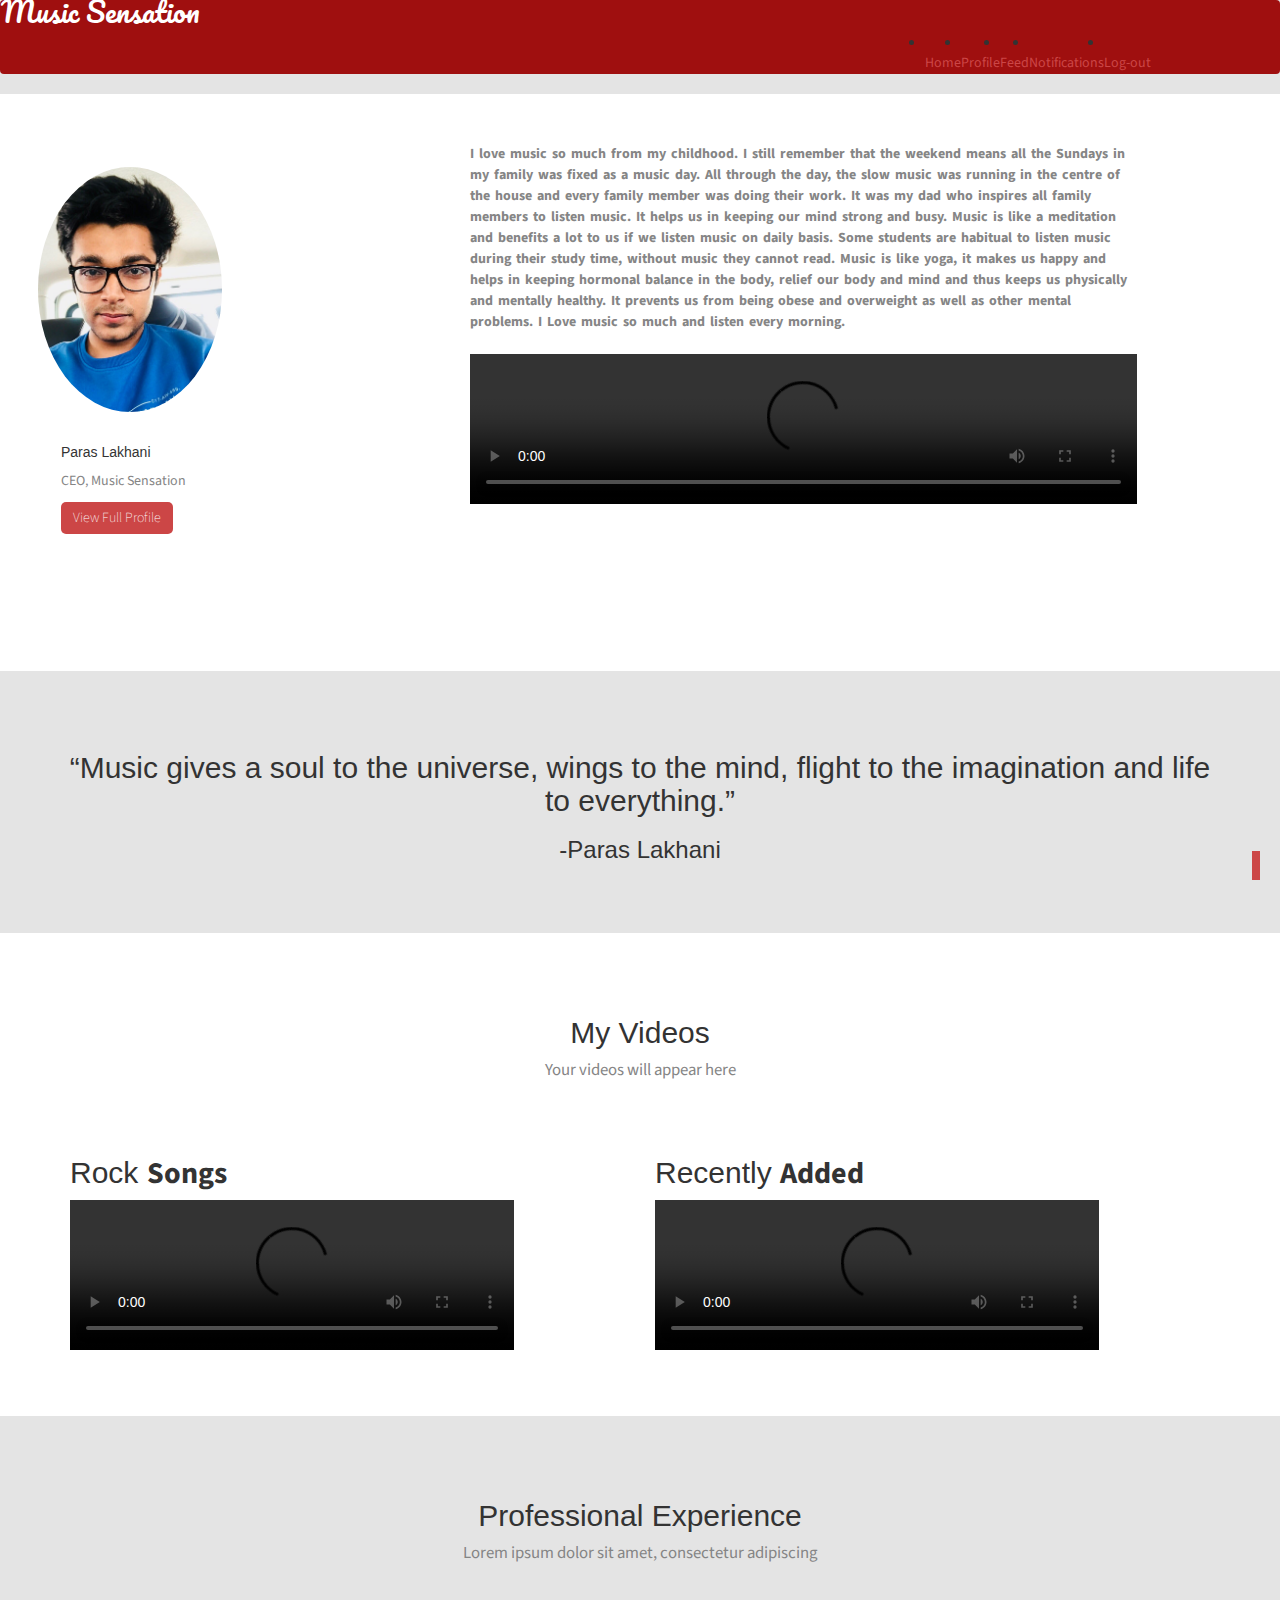
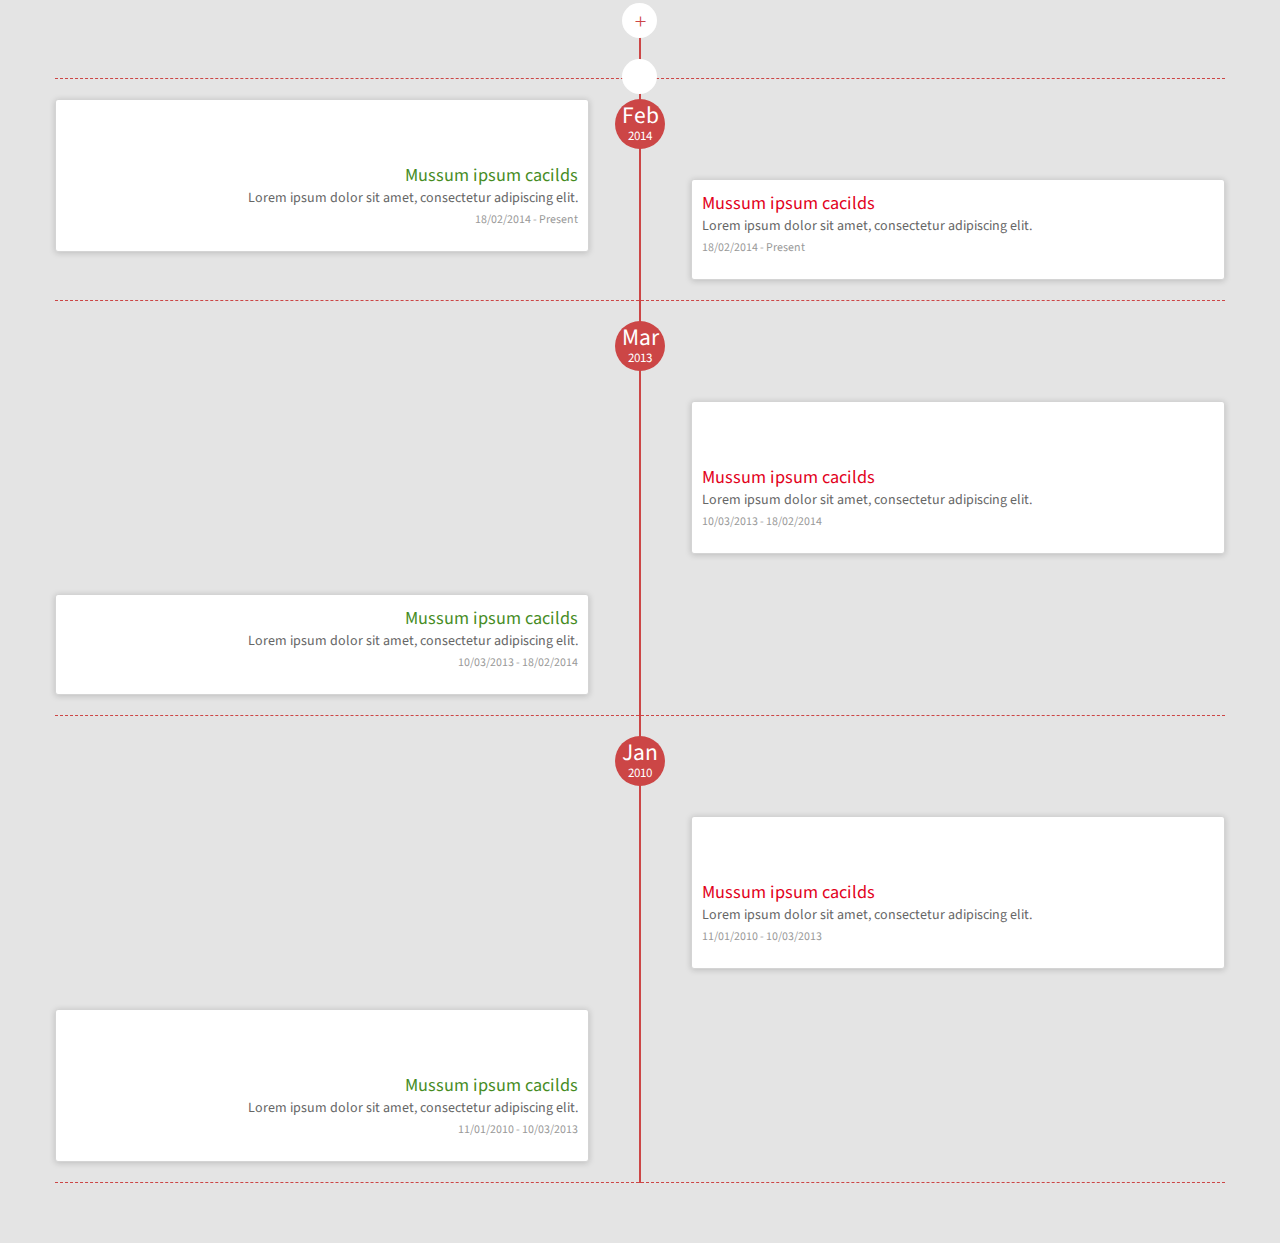
==== index.html @ 687bc34d "First" ====
<!doctype html>

<html lang="en-gb" class="no-js">

<head>
    <meta charset="utf-8">
    <meta name="viewport" content="width=device-width, initial-scale=1, maximum-scale=1">
    
    <title>Music Sensation</title>
    <meta name="description" content="">
    <meta name="author" content="WebThemez">

    <link rel="stylesheet" href="https://stackpath.bootstrapcdn.com/bootstrap/4.2.1/css/bootstrap.min.css" integrity="sha384-GJzZqFGwb1QTTN6wy59ffF1BuGJpLSa9DkKMp0DgiMDm4iYMj70gZWKYbI706tWS" crossorigin="anonymous">
        <script src="https://code.jquery.com/jquery-3.3.1.slim.min.js" integrity="sha384-q8i/X+965DzO0rT7abK41JStQIAqVgRVzpbzo5smXKp4YfRvH+8abtTE1Pi6jizo" crossorigin="anonymous"></script>
<script src="https://cdnjs.cloudflare.com/ajax/libs/popper.js/1.14.6/umd/popper.min.js" integrity="sha384-wHAiFfRlMFy6i5SRaxvfOCifBUQy1xHdJ/yoi7FRNXMRBu5WHdZYu1hA6ZOblgut" crossorigin="anonymous"></script>
<script src="https://stackpath.bootstrapcdn.com/bootstrap/4.2.1/js/bootstrap.min.js" integrity="sha384-B0UglyR+jN6CkvvICOB2joaf5I4l3gm9GU6Hc1og6Ls7i6U/mkkaduKaBhlAXv9k" crossorigin="anonymous"></script>
   
    <link rel="stylesheet" href="css/bootstrap.min.css" />
    <link rel="stylesheet" type="text/css" href="css/isotope.css" media="screen" />
    <link rel="stylesheet" href="js/fancybox/jquery.fancybox.css" type="text/css" media="screen" />

    <link rel="stylesheet" href="https://use.fontawesome.com/releases/v5.7.1/css/all.css" integrity="sha384-fnmOCqbTlWIlj8LyTjo7mOUStjsKC4pOpQbqyi7RrhN7udi9RwhKkMHpvLbHG9Sr" crossorigin="anonymous">
   
   
    <link rel="stylesheet" href="css/styles.css" />
   
    <link href="font/css/font-awesome.min.css" rel="stylesheet">
</head>

<body>

   <header class="navbar navbar-expand navbar-dark flex-column flex-md-row bd-navbar" style="background-color: #9F0F0F;width: 100%">
  <a class="nav-link active" href="/" onclick="ga('send', 'event', 'Navbar', 'Community links', 'Bootstrap');"><p style="color: white;font-size: 200%;font-family: 'Pacifico', cursive;">Music Sensation</p><path fill="currentColor" d="M510 8a94.3 94.3 0 0 1 94 94v408a94.3 94.3 0 0 1-94 94H102a94.3 94.3 0 0 1-94-94V102a94.3 94.3 0 0 1 94-94h408m0-8H102C45.9 0 0 45.9 0 102v408c0 56.1 45.9 102 102 102h408c56.1 0 102-45.9 102-102V102C612 45.9 566.1 0 510 0z"></path><path fill="currentColor" d="M196.77 471.5V154.43h124.15c54.27 0 91 31.64 91 79.1 0 33-24.17 63.72-54.71 69.21v1.76c43.07 5.49 70.75 35.82 70.75 78 0 55.81-40 89-107.45 89zm39.55-180.4h63.28c46.8 0 72.29-18.68 72.29-53 0-31.42-21.53-48.78-60-48.78h-75.57zm78.22 145.46c47.68 0 72.73-19.34 72.73-56s-25.93-55.37-76.46-55.37h-74.49v111.4z"></path></svg>
</a>

  <div class="navbar-nav-scroll" style="margin-left: auto;margin-right: 10%;">

    <ul class="navbar-nav bd-navbar-nav flex-row">
      <li class="nav-item">
        <a class="nav-link active" href="/" onclick="ga('send', 'event', 'Navbar', 'Community links', 'Bootstrap');"><i class="fas fa-home" style="margin-left: 20%;"></i><br>Home</a>
      </li>
      <li class="nav-item">
        <a class="nav-link " href="/docs/4.2/getting-started/introduction/" onclick="ga('send', 'event', 'Navbar', 'Community links', 'Docs');"><i class="far fa-user" style="margin-left: 30%;"></i><br>Profile</a>
      </li>
   
      <li class="nav-item">
        <a class="nav-link" href="https://themes.getbootstrap.com/" onclick="ga('send', 'event', 'Navbar', 'Community links', 'Themes');" target="_blank" rel="noopener"><i class="fas fa-rss-square"style="margin-left: 20%;"></i><br>Feed</a>
      </li>
      <li class="nav-item">
        <a class="nav-link" href="https://expo.getbootstrap.com/" onclick="ga('send', 'event', 'Navbar', 'Community links', 'Expo');" target="_blank" rel="noopener"><i class="far fa-bell"style="margin-left: 40%;" ></i><br>Notifications</a>
      </li>
      <li class="nav-item">
        <a class="nav-link" href="https://blog.getbootstrap.com/" onclick="ga('send', 'event', 'Navbar', 'Community links', 'Blog');" target="_blank" rel="noopener"><i class="fas fa-sign-out-alt" style="margin-left: 30%;"></i><br>Log-out</a>
      </li>
    </ul>
  </div>



  </header>
   
   
    <section id="introText">
         <div class="row">
  <div class="col-sm-3" style="margin-left: auto;margin-right: auto;">
        <div class="container">
            <div class="card" style="width: 23rem;height: 45rem;border: none;margin-bottom: 10%;left: 20%; ">
  <img src="b12.jpg" class="card-img-top" alt="..." style="width: 100%;border-radius: 100%;padding: 10%;">
  <div class="card-body">
    <div style="margin-left: 20%;">
    <h5 class="card-title">Paras Lakhani</h5>
    <p class="card-text">CEO, Music Sensation</p>
    <a href="#" class="btn btn-primary">View Full Profile</a>
  </div>
</div>
</div>
        </div>
    </div>


        <div class="col-sm-9"  >
            <p style="width: 70%;line-height: 150%;word-spacing: 2px;margin-left: auto;margin-right: auto;"><strong>I love music so much from my childhood. I still remember that the weekend means all the Sundays in my family was fixed as a music day. All through the day, the slow music was running in the centre of the house and every family member was doing their work. It was my dad who inspires all family members to listen music. It helps us in keeping our mind strong and busy. Music is like a meditation and benefits a lot to us if we listen music on daily basis. Some students are habitual to listen music during their study time, without music they cannot read.

Music is like yoga, it makes us happy and helps in keeping hormonal balance in the body, relief our body and mind and thus keeps us physically and mentally healthy. It prevents us from being obese and overweight as well as other mental problems. I Love music so much and listen every morning.</strong>

<br><br>
<video width=100% style="margin-right: 20%;" controls >
        <source src="1.mp4" type="video/mp4">
       
        </video>

</p><br><br>

        


    </section>
</div>
</div>
   
   
    <!--Quote-->
    <section id="quote" >
    
            <div class="container secPad text-center">
                <h2>“Music gives a soul to the universe, wings to the mind, flight to the imagination and life to everything.”</h2><h3>-Paras Lakhani</h3>
            </div>
            
        
    </section>
    
    <!--Skills-->
    <section id="skills" class="secPad white">
        <div class="container">
        <div class="heading text-center">
                <!-- Heading -->
                <h2>My Videos</h2>
                <p>Your videos will appear here</p>
            </div>
            <div class="row">
                <div class="col-sm-6">
                    <h2>Rock <strong>Songs</strong></h2>
                   <div class="card" style="width: 80%;">
                  <video width=100% height="100%" style="margin-right: 20%;" controls >
                        <source src="2.ogv" type="video/ogg">
                       
                        </video>
                  <div class="card-body">
                    
                    
                  </div>
                </div>      
                </div>
                <div class="col-sm-6">
                    <h2>Recently <strong>Added</strong></h2>

                   <div class="card" style="width: 80%;">
                  <video width=100% height=100% style="margin-right: 20%;" controls >
                        <source src="3.mp4" type="video/mp4">
                       
                        </video>
                  <div class="card-body">
                    
                    
                  </div>
                </div>      
                   
                </div>
            </div>
        </div>        
    </section>
    
    <!--Experience-->
    <section id="experience" class="secPad">
        <div class="container">     
           <div class="heading text-center">
                <!-- Heading -->
                <h2>Professional Experience</h2>
                <p>Lorem ipsum dolor sit amet, consectetur adipiscing</p>
            </div>
        <div id="timeline"><div class="row timeline-movement timeline-movement-top">
        <div class="timeline-badge timeline-future-movement">
            <a href="#">
                <span class="glyphicon glyphicon-plus"></span>
            </a>
        </div>
        <div class="timeline-badge timeline-filter-movement">
            <a href="#">
                <span class="glyphicon glyphicon-time"></span>
            </a>
        </div>
    
    </div>
    <div class="row timeline-movement">
    
        <div class="timeline-badge" >
            <span class="timeline-balloon-date-day">Feb</span>
            <span class="timeline-balloon-date-month">2014</span>


        </div>
       
    
    
        <div class="col-sm-6  timeline-item">
            <div class="row">
                <div class="col-sm-11">
                    <div class="timeline-panel credits">
                        <ul class="timeline-panel-ul">
                            <li><span class="importo"><br><br>Mussum ipsum cacilds</span></li>
                            <li><span class="causale">Lorem ipsum dolor sit amet, consectetur adipiscing elit. </span> </li>
                            <li><p><small class="text-muted"> 18/02/2014 - Present</small></p> </li>
                        </ul>
                    </div>
    
                </div>
            </div>
        </div>
        <br><br><br><br>
    
        <div class="col-sm-6  timeline-item">
            <div class="row">
                <div class="col-sm-offset-1 col-sm-11">
                    <div class="timeline-panel debits">
                        <ul class="timeline-panel-ul">
                            <li><span class="importo">Mussum ipsum cacilds</span></li>
                            <li><span class="causale">Lorem ipsum dolor sit amet, consectetur adipiscing elit. </span> </li>
                            <li><p><small class="text-muted"> 18/02/2014 - Present</small></p> </li>
                        </ul>
                    </div>
    
                </div>
            </div>
        </div>
    </div>
    
    <!--due -->
    
    <div class="row timeline-movement">
    
    
        <div class="timeline-badge">
            <span class="timeline-balloon-date-day">Mar</span>
            <span class="timeline-balloon-date-month">2013</span>
        </div><br><br><br><br>
    
        <div class="col-sm-offset-6 col-sm-6  timeline-item">
            <div class="row">
                <div class="col-sm-offset-1 col-sm-11">
                    <div class="timeline-panel debits">
                        <ul class="timeline-panel-ul">
                            <li><span class="importo"><br><br>Mussum ipsum cacilds</span></li>
                            <li><span class="causale">Lorem ipsum dolor sit amet, consectetur adipiscing elit. </span> </li>
                            <li><p><small class="text-muted"> 10/03/2013 - 18/02/2014</small></p> </li>
                        </ul>
                    </div>
    
                </div>
            </div>
        </div>
    <br><br><br><br>
        <div class="col-sm-6  timeline-item">
            <div class="row">
                <div class="col-sm-11">
                    <div class="timeline-panel credits">
                        <ul class="timeline-panel-ul">
                            <li><span class="importo">Mussum ipsum cacilds</span></li>
                            <li><span class="causale">Lorem ipsum dolor sit amet, consectetur adipiscing elit. </span> </li>
                            <li><p><small class="text-muted"> 10/03/2013 - 18/02/2014</small></p> </li>
                        </ul>
                    </div>
    
                </div>
            </div>
        </div>
    
    
    </div>
    <div class="row timeline-movement">
    
    
        <div class="timeline-badge">
            <span class="timeline-balloon-date-day">Jan</span>
            <span class="timeline-balloon-date-month">2010</span>
        </div><br><br><br><br>
    
        <div class="col-sm-offset-6 col-sm-6  timeline-item">
            <div class="row">
                <div class="col-sm-offset-1 col-sm-11">
                    <div class="timeline-panel debits">
                        <ul class="timeline-panel-ul">
                            <li><span class="importo"><br><br>Mussum ipsum cacilds</span></li>
                            <li><span class="causale">Lorem ipsum dolor sit amet, consectetur adipiscing elit. </span> </li>
                            <li><p><small class="text-muted"> 11/01/2010 - 10/03/2013</small></p> </li>
                        </ul>
                    </div>
    
                </div>
            </div>
        </div>
 
        <div class="col-sm-6  timeline-item">
            <div class="row">
                <div class="col-sm-11">
                    <div class="timeline-panel credits">
                        <ul class="timeline-panel-ul">
                            <li><span class="importo"><br><br>Mussum ipsum cacilds</span></li>
                            <li><span class="causale">Lorem ipsum dolor sit amet, consectetur adipiscing elit. </span> </li>
                            <li><p><small class="text-muted"> 11/01/2010 - 10/03/2013</small></p> </li>
                        </ul>
                    </div>
    
                </div>
            </div>
        </div>
    
    
    </div>
    </div>
    </div>
    
    </section>
    


   
    <a href="#top" class="topHome"><i class="fa fa-chevron-up fa-2x"></i></a>

    <!--[if lte IE 8]><script src="//ajax.googleapis.com/ajax/libs/jquery/1.11.0/jquery.min.js"></script><![endif]-->
    <script src="js/modernizr-latest.js"></script>
    <script src="js/jquery-1.8.2.min.js" type="text/javascript"></script>
    <script src="js/bootstrap.min.js" type="text/javascript"></script>
    <script src="js/jquery.isotope.min.js" type="text/javascript"></script>
    <script src="js/fancybox/jquery.fancybox.pack.js" type="text/javascript"></script>
    <script src="js/jquery.nav.js" type="text/javascript"></script>
    <script src="js/jquery.cslider.js" type="text/javascript"></script>
    <script src="js/custom.js" type="text/javascript"></script>
    <script src="js/owl-carousel/owl.carousel.js"></script>
</body>
</html>
---- css/isotope.css ----
/* Start: Recommended Isotope styles */

/**** Isotope Filtering ****/

.isotope-item {
  z-index: 2;
}

.isotope-hidden.isotope-item {
  pointer-events: none;
  z-index: 1;
}

/**** Isotope CSS3 transitions ****/

.isotope,
.isotope .isotope-item {
  -webkit-transition-duration: 0.8s;
     -moz-transition-duration: 0.8s;
      -ms-transition-duration: 0.8s;
       -o-transition-duration: 0.8s;
          transition-duration: 0.8s;
}

.isotope {
  -webkit-transition-property: height, width;
     -moz-transition-property: height, width;
      -ms-transition-property: height, width;
       -o-transition-property: height, width;
          transition-property: height, width;
}

.isotope .isotope-item {
  -webkit-transition-property: -webkit-transform, opacity;
     -moz-transition-property:    -moz-transform, opacity;
      -ms-transition-property:     -ms-transform, opacity;
       -o-transition-property:         top, left, opacity;
          transition-property:         transform, opacity;
}

/**** disabling Isotope CSS3 transitions ****/

.isotope.no-transition,
.isotope.no-transition .isotope-item,
.isotope .isotope-item.no-transition {
  -webkit-transition-duration: 0s;
     -moz-transition-duration: 0s;
      -ms-transition-duration: 0s;
       -o-transition-duration: 0s;
          transition-duration: 0s;
}

/* End: Recommended Isotope styles */



/* disable CSS transitions for containers with infinite scrolling*/
.isotope.infinite-scrolling {
  -webkit-transition: none;
     -moz-transition: none;
      -ms-transition: none;
       -o-transition: none;
          transition: none;
}



/**** Isotope styles ****/

/* required for containers to inherit vertical size from window */
/*html,
body {
  height: 100%;
}*/

#container {
  border: 1px solid #666;
  padding: 5px;
  margin-bottom: 20px;
}

.element {
  width: 110px;
  height: 110px;
  margin: 5px;
  float: left;
  overflow: hidden;
  position: relative;
  background: #888;
  color: #222;
  -webkit-border-top-right-radius: 1.2em;
      -moz-border-radius-topright: 1.2em;
          border-top-right-radius: 1.2em;
}

.element.alkali          { background: #F00; background: hsl(   0, 100%, 50%); }
.element.alkaline-earth  { background: #F80; background: hsl(  36, 100%, 50%); }
.element.lanthanoid      { background: #FF0; background: hsl(  72, 100%, 50%); }
.element.actinoid        { background: #0F0; background: hsl( 108, 100%, 50%); }
.element.transition      { background: #0F8; background: hsl( 144, 100%, 50%); }
.element.post-transition { background: #0FF; background: hsl( 180, 100%, 50%); }
.element.metalloid       { background: #08F; background: hsl( 216, 100%, 50%); }
.element.other.nonmetal  { background: #00F; background: hsl( 252, 100%, 50%); }
.element.halogen         { background: #F0F; background: hsl( 288, 100%, 50%); }
.element.noble-gas       { background: #F08; background: hsl( 324, 100%, 50%); }


.element * {
  position: absolute;
  margin: 0;
}

.element .symbol {
  left: 0.2em;
  top: 0.4em;
  font-size: 3.8em;
  line-height: 1.0em;
  color: #FFF;
}
.element.large .symbol {
  font-size: 4.5em;
}

.element.fake .symbol {
  color: #000;
}

.element .name {
  left: 0.5em;
  bottom: 1.6em;
  font-size: 1.05em;
}

.element .weight {
  font-size: 0.9em;
  left: 0.5em;
  bottom: 0.5em;
}

.element .number {
  font-size: 1.25em;
  font-weight: bold;
  color: hsla(0,0%,0%,.5);
  right: 0.5em;
  top: 0.5em;
}

.variable-sizes .element.width2 { width: 230px; }

.variable-sizes .element.height2 { height: 230px; }

.variable-sizes .element.width2.height2 {
  font-size: 2.0em;
}

.element.large,
.variable-sizes .element.large,
.variable-sizes .element.large.width2.height2 {
  font-size: 3.0em;
  width: 350px;
  height: 350px;
  z-index: 100;
}

.clickable .element:hover {
  cursor: pointer;
}

.clickable .element:hover h3 {
  text-shadow:
    0 0 10px white,
    0 0 10px white
  ;
}

.clickable .element:hover h2 {
  color: white;
}
---- css/styles.css ----
/*
Theme Name: City Square Theme
Author URI: http://webthemez.com/
Description: This theme is a pretty versatile, that places the emphasis of the home page. It would be great for a corporate websites, business websites, personal blog.
License: Free to use for personal and commercial, but you need to place back link in the bottom of the template.
*/
@import url(http://fonts.googleapis.com/css?family=Source+Sans+Pro:400,600,700);
@import url(http://fonts.googleapis.com/css?family=Pacifico);

* {
    margin: 0;
    padding: 0;
    font-family: 'Source Sans Pro', sans-serif;
}

body {
    font-size: 14px;
    font-family: 'Source Sans Pro', sans-serif;
    -webkit-font-smoothing: antialiased;
    background: #E4E4E4;
}

::selection {
    color: #fff;
    background: #101010;
}

::-moz-selection {
    color: #fff;
    background: #CC4646;
}

p {
    color: #858585;
	line-height:22px;
}
.white{
	background:#fff;
	}
.pDark p {
    color: #6D6D6D;
}

.pDark h3 {
    color: #BEBEBE;
}

.btn, .form-control, .team-socials i {
    border-radius: 5px !important;
}

.button-outline {
    -webkit-font-smoothing: antialiased;
    display: inline-block;
    vertical-align: middle;
    zoom: 1;
    color: #fff;
    padding: 10px 25px;
    border: 2px solid #fff;
    border-radius: 0px;
    font-size: 16px;
    font-weight: 400;
    background: rgba(255,255,255,0.15);
}

    .button-outline:hover {
        color: #fff;
        background: rgba(255,255,255,0.35);
    }

a {
    color: #CC4646;
    text-decoration: none;
    text-shadow: none;
    -webkit-transition: all 0.2s linear;
    -moz-transition: all 0.2s linear;
    -ms-transition: all 0.2s linear;
    -o-transition: all 0.2s linear;
    transition: all 0.2s linear;
}

    a:hover {
        color: #DF3927;
        text-decoration: none;
    }

.btn {
    border: 0px;
    border-radius: 0px;
}
.btn:hover {
background: #E24040;
}

.btn-primary {
    background: #CC4646;
}

.form-control {
    border-radius: 0px;
}

.mrgn30 {
    margin: 30px 0;
}

.copyright {
    color: #6D6D6D;
    background: #E9E9E9;
    padding: 20px 0;
}

#top {
    position: relative;
}

.topHome {
    position: fixed;
    bottom: 20px;
    right: 20px;
    z-index: 5;
	background: #CC4646;
}
.topHome .fa-2x {
font-size: 20px;
color:#fff;
margin: 4px;
}
/* Header 
----------------------------------------------*/
.header {
    position: fixed;
    width: 100%;
    background: #CC4646;
    z-index: 50;
    border-radius: 0;
    top: 0px;
    border-bottom: 1px solid #F57676;
}

.navbar-inverse .navbar-toggle {
    border-color: #CC4646;
    background-color: #CC4646;
}
.header .navbar {
margin: 0;
background: transparent !important;
}
    .navbar-inverse .navbar-toggle .icon-bar {
        /*background-color: #CC4646;*/;
    }

    .navbar-inverse .navbar-toggle:hover, .navbar-inverse .navbar-toggle:focus {
        background: #CC4646;
    }

.navbar-inverse .navbar-nav > li > a:hover, .navbar-inverse .navbar-nav > li > a:focus {
    color: #CC4646;
}

.navbar-inverse .navbar-toggle:hover .icon-bar {
    background: #fff;
}
.navbar-inverse .navbar-nav > li > a {
	color: #FFB8B8;
}
.navbar-inverse .navbar-nav > li > a:hover, .navbar-inverse .navbar-nav > li > a:focus {
color: #FFFFFF;
}
.navbar-inverse .navbar-nav > .active > a, .navbar-inverse .navbar-nav > .active > a:hover, .navbar-inverse .navbar-nav > .active > a:focus {
color: #FFFFFF;
background: none;
}	
.navbar-toggle {
}
/*.carousel-inner*/
#myCarousel {
    margin-top: 50px;
    border-bottom: 4px solid #CC4646;
}

.carousel-inner > .item {
}

.carousel-caption {
    padding: 0px;
    bottom: 40%;
    display: block;
    height: 80px;
}

    .carousel-caption h1 {
        font-size: 45px;
        padding: 10px 15px;
        background: rgba(128, 180, 33, 0.80);
        color: #FFFFFF;
        text-shadow: none;
        font-weight: bold;
        display: inline-block;
    }

    .carousel-caption h3 {
        font-size: 30px;
        color: #1C4604;
        font-weight: bold;
        text-shadow: #fff 1px 1px 1px;
    }

.actionPanel {
    padding: 25px 0;
    background: #CC4646;
}

    .actionPanel h3 {
        margin: 0px;
    }

.circle {
    background: #CC4646;
    height: 60px;
    width: 60px;
    border-radius: 35px;
    color: #fff;
    line-height: 60px !important;
}
/*----Nav ----*/
.header .navbar-brand {
    float: left;
    padding: 16px 15px;
    line-height: 18px;
    height: 50px;
    /*color:#CC4646;*/;
}

.navbar-brand b {
    color: #fff;
	font-family: 'Pacifico', cursive;
	font-weight:400;
}

.logo {
    font-size: 2.2em;
    text-shadow: none;
    margin: 8px 0 0 0;
}

    .logo:hover {
        color: #5A5A5A;
    }

.header .navbar {
    margin: 0;
    background: #fff;
    border: 0;
}

.navbar-inverse .navbar-nav > li > a {
    font-size: 1.2em;
    line-height: normal;
    margin: 17px;
    padding: 6px 10px !important;
    border-radius: 5px;
}

.navbar-inverse .navbar-nav > .active > a, .navbar-inverse .navbar-nav > .active > a:hover, .navbar-inverse .navbar-nav > .active > a:focus {
    color: #fff;
    background: none;
}

.navbar-nav > li:hover > a {
    color: #fff;
}

.header .navbar-nav > li > a {
    padding: 25px 18px;
    text-transform: uppercase;
}

.page-section {
    width: 100%;
    height: auto;
    padding: 30px 0;
}

.noPadd {
    padding: 0;
}

.page-section h1 {
    font-size: 3.5em;
    margin: 90px 0 30px;
    line-height: 1.2em;
}

    .page-section h1 span {
        font-weight: 200;
    }

.page-section h2 {
    color: #CC4646;
}

.page-section p {
    font-size: 1.1em;
    line-height: 1.6em;
}

.darkBg {
    background: rgb(44, 44, 44);
}

    .darkBg .fa {
        color: #CC4646;
    }
/*--- Banner ----*/
.banner-container {
    width: 100%;
    position: relative;
    padding: 0px;
    box-shadow: 0px 0px 1px rgba(0,0,0,0.4);
    /*background: url("../images/banner-bg.jpg") no-repeat;*/
    background-size: 100% 100%;
    background-size: cover;
    margin-top: 60px;
    position: relative;
}

    .banner-container > img {
        width: 100%;
    }

.banner-content {
    position: absolute;
    z-index: 3;
    top: 0px;
    left: 0px;
    right: 0px;
}

    .banner-content h2 {
        color: #fff;
        font-size: 3.5em;
        margin: 2% 0 30px;
        line-height: 1.2em;
    }

    .banner-content p {
        font-size: 1.6em;
        font-weight: normal;
        font-style: normal;
        color: #fff;
    }

.da-slider {
    margin: 0 auto !important;
}

.sub-heading {
    padding: 15px 0;
}

    .sub-heading h2 {
        font-size: 18px;
        margin: 15px 0 8px !important;
    }

    .sub-heading p {
        color: #5A5A5A;
    }

.heading { 
    padding: 3px 10px;
    padding-bottom: 15px;
    margin-bottom: 30px;
    display: block;
}

    .heading p {
        font-size: 1.2em;
    }

.pdingBtm30 {
    padding-bottom: 30px;
}

.da-arrows span:after {
    width: 25px;
    height: 24px;
}

.da-arrows span {
    position: absolute;
    top: 50%;
    height: 34px;
    width: 34px;
    border-radius: 60px;
    background: none;
}

.da-dots span {
    display: inline-block;
    position: relative;
    width: 16px;
    height: 16px;
    border-radius: 0px;
    background: rgba(255, 255, 255, 0.13);
    margin: 3px;
    cursor: pointer;
    box-shadow: 1px 1px 1px rgba(0,0,0,0.6) inset, 1px 1px 1px rgba(255,255,255,0.1);
    border: 2px solid rgba(255, 255, 255, 0.6);
}
.secPad{
	padding:60px 0;
}
/*Intro Content*/
#introText {
padding:50px 0;
background:#fff;
}

#aboutUs .txtHead{
background:#fff;
padding:20px 10px;
}
#aboutUs .txtHead .fa {
font-size: 58px;
color: #5E5E5E;
}
.tileBox p{
    background-color: #f0f0f0;
font-size: 15px;
color: #777777;
padding: 20px;
margin: 0px;
}
/*parlex*/
.bg-parlex {
padding-top: 0px;
background-image: url('../images/banner-bg.jpg');
background-size: cover;
background-repeat: no-repeat;
background-attachment: fixed;
}
.parlex-back {
padding: 30px 0;
background-color: rgba(0, 0, 0, 0.37);
color: #FDFDFD !important;
}
/*Skills*/
.skilltitle {
text-align: right;
font-weight: 600;
padding-right: 0px;
}
.progress {
border-radius: 0px;
height: 15px;
margin-top: 5px;
background-color: #D6D6D6;
}
.progress .progress-bar {
background-color: #CC4646;
}
/*Skills*/

/*Timeline*/

#timeline {
  list-style: none;
  position: relative;
}
#timeline:before {
  top: 0;
  bottom: 0;
  position: absolute;
  content: " ";
  width: 2px;
  background-color: #CC4646;
  left: 50%;
  margin-left: -1.5px;
}
#timeline .clearFix {
  clear: both;
  height: 0;
}
#timeline .timeline-badge {
  color: #fff;
  width: 50px;
  height: 50px;
  font-size: 1.2em;
  text-align: center;
  position: absolute;
  top: 20px;
  left: 50%;
  margin-left: -25px;
  background-color: #CC4646;
  z-index: 36;
  border-top-right-radius: 50%;
  border-top-left-radius: 50%;
  border-bottom-right-radius: 50%;
  border-bottom-left-radius: 50%;
}
#timeline .timeline-badge span.timeline-balloon-date-day {
  font-size: 1.4em;
}
#timeline .timeline-badge span.timeline-balloon-date-month {
  font-size: 13px;
position: relative;
top: -6px;  
display: inherit;
}
#timeline .timeline-badge.timeline-filter-movement {
  background-color: #ffffff;
  font-size: 1.7em;
  height: 35px;
  margin-left: -18px;
  width: 35px;
  top: 40px;
}
#timeline .timeline-badge.timeline-filter-movement a span {
  color: #CC4646;
  font-size: 1.3em;
  top: -1px;
}
#timeline .timeline-badge.timeline-future-movement {
  background-color: #ffffff;
  height: 35px;
  width: 35px;
  font-size: 1.7em;
  top: -16px;
  margin-left: -18px;
}
#timeline .timeline-badge.timeline-future-movement a span {
  color: #CC4646;
  font-size: .9em;
  top: 2px;
  left: 1px;
}
#timeline .timeline-movement {
  border-bottom: dashed 1px #CC4646;
  position: relative;
}
#timeline .timeline-movement.timeline-movement-top {
  height: 60px;
}
#timeline .timeline-movement .timeline-item {
  padding: 20px 0;
}
#timeline .timeline-movement .timeline-item .timeline-panel {
  border: 1px solid #d4d4d4;
  border-radius: 3px;
  background-color: #FFFFFF;
  color: #666;
  padding: 10px;
  position: relative;
  -webkit-box-shadow: 0 1px 6px rgba(0, 0, 0, 0.175);
  box-shadow: 0 1px 6px rgba(0, 0, 0, 0.175);
}
#timeline .timeline-movement .timeline-item .timeline-panel .timeline-panel-ul {
  list-style: none;
  padding: 0;
  margin: 0;
}
#timeline .timeline-movement .timeline-item .timeline-panel.credits .timeline-panel-ul {
  text-align: right;
}
#timeline .timeline-movement .timeline-item .timeline-panel.credits .timeline-panel-ul li {
  color: #666;
}
#timeline .timeline-movement .timeline-item .timeline-panel.credits .timeline-panel-ul li span.importo {
  color: #468c1f;
  font-size: 1.3em;
}
#timeline .timeline-movement .timeline-item .timeline-panel.debits .timeline-panel-ul {
  text-align: left;
}
#timeline .timeline-movement .timeline-item .timeline-panel.debits .timeline-panel-ul span.importo {
  color: #e2001a;
  font-size: 1.3em;
}

/* Services
    -------------------------------------------------*/
.grid .text-content {
    padding-left: 35%;
}

.grid .text-content {
    display: block;
    padding-left: 19%;
    padding-right: 8%;
}

.grid .grid-item {
}

.grid .text-content h5 {
    font-weight: bold;
}

.grid .grid-item .item-content {
    display: block;
    outline: none;
    text-decoration: none;
    padding: 20px 0;
}

.item-content .fa {
    position: absolute;
    color: #646464;
    font-size: 4.5em;
    top: 36px;
}
/* Team
    ---------------------------------------------------*/
.team-member {
    margin-bottom: 15px;
}

.member-img {
    overflow: hidden;
}

.team-member .member-img img {
    max-width: 250px;
    margin: 0 auto;
    border: 1px solid #CC4646;
}

.team-member h4 {
    font-size: 19px;
    line-height: 32px;
    margin: 10px 0 0 15px;
    text-align: center;
}

.team-member .pos {
    display: block;
    margin: 0 0 0 15px;
    text-align: center;
}

.team-member .contact a {
    padding: 0 8px;
}





.descrition {
    min-height: 90px;
    /*text-align: center;*/
    /*border-bottom: 1px solid #dadde2;*/
    padding: 5px 15px;
}

.team-member {
    padding-top: 5px;
}

.team-socials {
    margin: 15px 0;
    display: block;
    text-align: center;
}

    .team-socials i {
        width: 42px;
        height: 42px;
        line-height: 42px;
        background: transparent;
        border: 2px solid #E7EBEF;
        margin: 0px 5px 0px 0px;
        position: relative;
        display: inline-block;
        text-align: center;
        font-size: 18px;
    }
/* ------- */

.isotopeWrapper article {
    margin-bottom: 30px;
}

#portfolio {
    background:rgb(24, 24, 24);
}

    #portfolio img {
        width: 100%;
    }

    #portfolio article p {
        margin-bottom: 1.45em;
        /*set next row on the baseline*/;
    }

nav#filter {
    margin-bottom: 1.5em;
}

    nav#filter li {
        display: inline-block;
        margin: 0 0 0 5px;
    }

    nav#filter a {
        padding: 4px 12px;
        line-height: 20px;
        border: 1px solid #CC4646;
        text-decoration: none;
    }

.current {
    background: #CC4646;
    color: #fff;
}

.portfolio-items article img {
    width: 100%;
}

.portfolio-item {
    display: block;
    position: relative;
    -webkit-transition: all 0.2s ease-in-out;
    -moz-transition: all 0.2s ease-in-out;
    -o-transition: all 0.2s ease-in-out;
    transition: all 0.2s ease-in-out;
}

    .portfolio-item img {
        -webkit-transition: all 300ms linear;
        -moz-transition: all 300ms linear;
        -o-transition: all 300ms linear;
        -ms-transition: all 300ms linear;
        transition: all 300ms linear;
    }

    .portfolio-item .portfolio-desc {
        display: block;
        opacity: 0;
        position: absolute;
        width: 100%;
        left: 0;
        top: 0;
        color: rgba(220, 220, 220);
    }

.fancybox-overlay {
    background: rgba(0, 0, 0, 0.64);
}

.portfolio-item:hover .portfolio-desc {
    padding-top: 20%;
    height: 100%;
    transition: all 200ms ease-in-out 0s;
    opacity: 1;
    background: rgba(61, 61, 61, 0.67);
}

.portfolio-item .portfolio-desc a {
    color: #fff;
    text-align: center;
    display: block;
}

    .portfolio-item .portfolio-desc a:hover {
        /*text-shadow: 2px 2px 1px rgba(0, 0, 0, 0.7);*/
        text-decoration: none;
    }

.portfolio-item .portfolio-desc .folio-info {
    top: -20px;
    padding: 30px;
    height: 0;
    opacity: 0;
    position: relative;
}

.portfolio-item:hover .folio-info {
    height: 100%;
    opacity: 1;
    transition: all 500ms ease-in-out 0s;
    top: 5px;
}

.portfolio-item .portfolio-desc .folio-info h5 {
    text-transform: uppercase;
    text-align: center;
    font-weight: bold;
    font-size: 1.4em;
}

.portfolio-item .portfolio-desc .folio-info p {
    color: #ffffff;
    font-size: 12px;
}

.page-section.intro {
    min-height: 600px;
}

.btn {
    font-weight: 200;
}

.btn-dark {
    background: #444;
    color: #fff;
}

    .btn-dark:hover {
        background: #000;
        color: #fff;
    }

.back-to-top {
    display: inline-block;
    clear: both;
    background: #fff;
    color: #333;
    padding: 0 10px 5px;
    margin: 20px 0 0;
    text-shadow: none;
}

    .back-to-top:hover {
        background: #333;
        color: #fff;
        text-decoration: none;
    }

hr {
    border-color: #ddd;
}

body {
    margin: 0;
    font-family: Arial, sans-serif;
}

#navigation {
    position: fixed;
    top: 0;
    right: 0;
    margin: 0;
    padding: 0;
    width: 200px;
    background: #ffffff;
    box-shadow: 0 10px 10px -10px #000000;
}

    #navigation > li {
        margin: 0;
        padding: 0;
        list-style: none;
    }

        #navigation > li > a {
            margin: 1px;
            color: #000000;
            background: #cccccc;
            display: block;
            padding: 5px;
            text-decoration: none;
            transition: all 400ms;
        }

            #navigation > li > a.current,
            #navigation > li:hover > a {
                background: #999999;
            }

.pageSection {
    min-height: 600px;
    padding: 20px;
    background: #dddddd;
}

    .pageSection:nth-child(odd) {
        background: #eeeeee;
    }

.socialIcons li {
    list-style: none;
    display: inline;
    margin-right: 6px;
}

footer {
    border-top: 1px solid #e5e5e5;
    padding: 45px 0;
    background: #fff;
}

.social a:hover {
    color: #c0392b;
}

.social a {
    font-size: 32px;
    margin: 0 10px;
    color: #c7c7c7;
}

.contact ul li {
    margin-bottom: 10px;
}

    .contact ul li i {
        margin-right: 15px;
    }
/*Clients*/
.clients #owl-demo .item {
    background: none;
}

.clients .helper {
    display: inline-block;
    height: 100%;
    vertical-align: middle;
}

    .clients .helper img {
        vertical-align: middle;
        max-height: 70px;
        max-width: 80%;
    }

.clients .customNavigation > a {
    font-size: 25px;
    cursor: pointer;
    margin: 0px 5px;
}

@media (min-width: 768px) {
    .header .navbar-brand {
        padding-left: 0;
    }

    .navbar-nav {
        float: right;
    }

    .navbar-inverse .navbar-nav > li > a {  
        padding: 5px 12px !important;
        border-radius: 5px;
        margin: 19px 0px;
    }
}

@media (max-width: 768px) {
    .banner-container {
        background-size: contain;
    }

    .team-member .member-img img {
        max-width: 100%;
    }

    .da-slider {
        height: 380px;
        width: 100%;
        min-width: initial;
        margin: 0px !important;
    }
.da-slide h2 {
        font-size: 40px;
        text-align: center;
        width: initial;
        top: 10px;
    }

    .da-slide p {
        width: 65%;
        top: 65px;
        height: 50px;
    }
    .header .navbar-nav > li > a {
        padding: 25px 12px;
    }

    .portfolio-item:hover .folio-info {
        top: 0px;
    }

    .portfolio-item .portfolio-desc .folio-info {
        padding: 0px;
    }

        .portfolio-item .portfolio-desc .folio-info h5 {
            font-size: 1em;
        }

    .navbar-inverse .navbar-nav > li > a { 
        font-size: 1em;
        padding: 5px 7px !important;
        border-radius: 5px;
        margin: 19px 0px;
    }
	.skilltitle {
 	text-align: left;
	}
	#timeline { 
	margin:0px 12px;
	}
}

@media (max-width:760px) {
    .header .navbar-nav > li > a {
        padding: 7px 12px;
        font-size: 14px;
    }

    .navbar-inverse .navbar-collapse, .navbar-inverse .navbar-form {
        border-color: #A8A8A8;
    }
}

@media (max-width: 480px) {
    .banner-container {
        background-size: contain;
        margin-top: 67px;
    }

    .navbar-inverse .navbar-nav > li > a {
        font-size: 0.9em;
        padding: 5px 7px !important;
        margin: 2px 0px;
    }

    .navbar-toggle {
        margin: 17px;
    }

    .da-slide h2 {
        font-size: 30px;
        text-align: center;
        width: initial;
        top: 10px;
    }

    .da-slide p {
        width: 65%;
        top: 65px;
        height: 50px;
    }

    .page-section h1 {
        font-size: 3em;
    }

    .page-section h2 {
        font-size: 2em;
    }

    .page-section p {
        font-size: 1em;
        margin: 0 0 20px;
    }

    .portfolio-item .portfolio-desc .folio-info h5 {
        font-size: 11px;
    }
}

@media (max-width: 320px) {
    .banner-container {
        background-size: contain;
    }

    .da-slider {
        height: 300px;
    }

    .da-slider {
        width: 100%;
        min-width: initial;
        position: relative;
        margin: 0 auto;
    }

    .da-slide h2 {
        font-size: 30px;
        text-align: center;
        width: initial;
        top: 10px;
    }

    .da-dots {
        bottom: 2px;
    }

    .grid .text-content {
        padding-left: 29%;
        padding-right: 2%;
    }

    .portfolio-item:hover .folio-info {
        top: 0px;
    }

    .portfolio-item .portfolio-desc .folio-info h5 {
        text-transform: uppercase;
        text-align: center;
        font-weight: normal;
        font-size: 10px;
        margin: 10px 0 0 0;
    }

    nav#filter li {
        display: inline-block;
        margin: 7px;
    }
}

#owl-demo .item {
    background: #3fbf79;
    padding: 30px 0px;
    margin: 10px;
    color: #FFF;
    -webkit-border-radius: 3px;
    -moz-border-radius: 3px;
    border-radius: 3px;
    text-align: center;
}

.customNavigation {
    text-align: center;
}

    .customNavigation a {
        -webkit-user-select: none;
        -khtml-user-select: none;
        -moz-user-select: none;
        -ms-user-select: none;
        user-select: none;
        -webkit-tap-highlight-color: rgba(0, 0, 0, 0);
    }
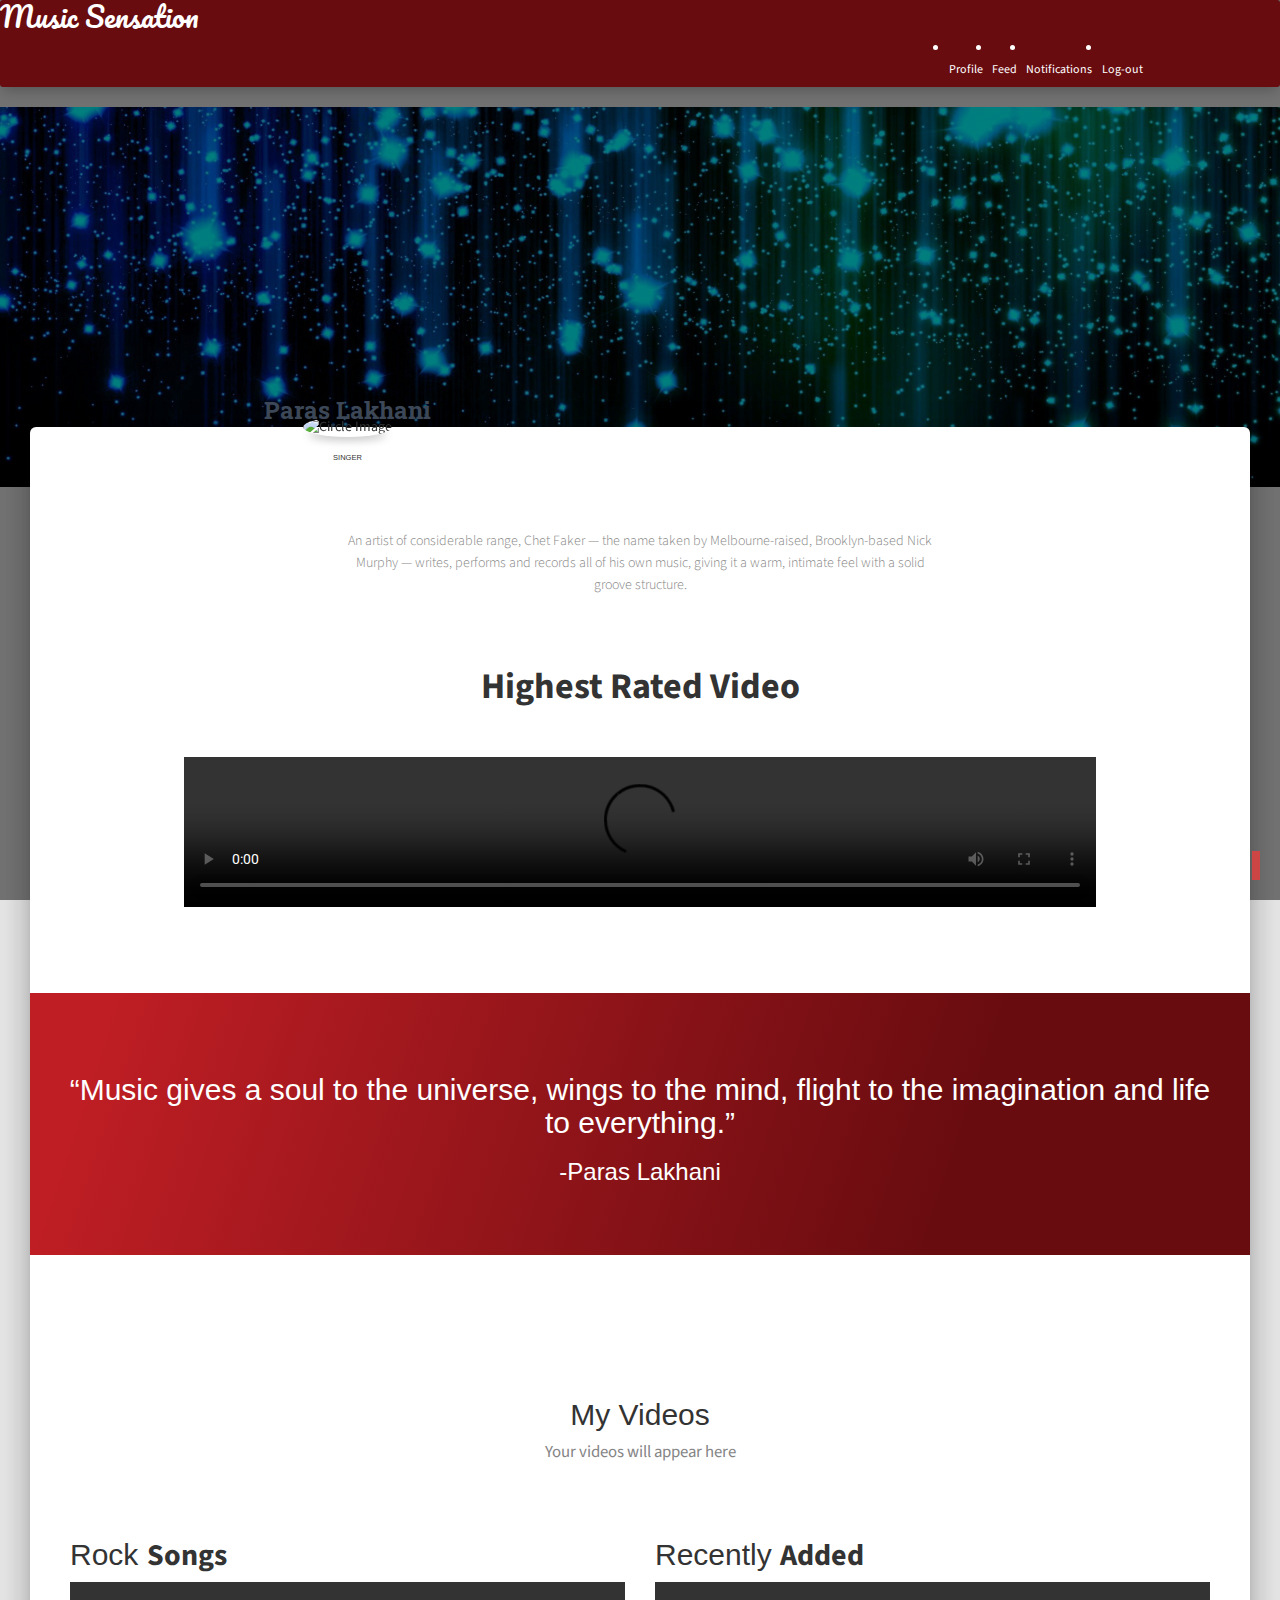
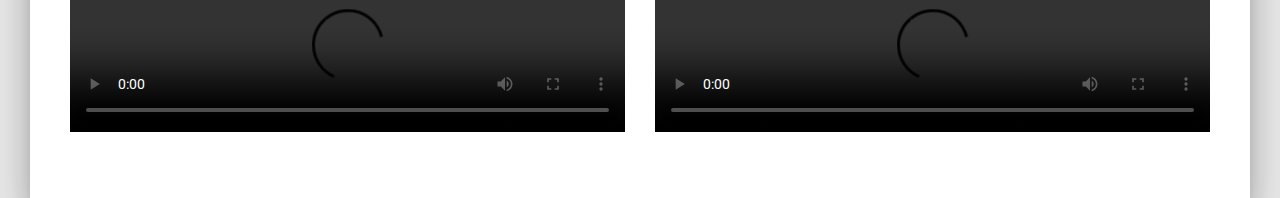
==== commit 8d16709d: "Second" ====
--- a/index.html
+++ b/index.html
@@ -25,33 +25,40 @@
     <link rel="stylesheet" href="css/styles.css" />
    
     <link href="font/css/font-awesome.min.css" rel="stylesheet">
+
+        <link rel="stylesheet" href="https://fonts.googleapis.com/css?family=Roboto:300,400,500,700|Material+Icons">
+    <link rel="stylesheet" href="https://unpkg.com/bootstrap-material-design@4.1.1/dist/css/bootstrap-material-design.min.css" integrity="sha384-wXznGJNEXNG1NFsbm0ugrLFMQPWswR3lds2VeinahP8N0zJw9VWSopbjv2x7WCvX" crossorigin="anonymous">
+    <link href="https://maxcdn.bootstrapcdn.com/font-awesome/latest/css/font-awesome.min.css" rel="stylesheet">
+    <link rel="stylesheet" type="text/css" href="https://fonts.googleapis.com/css?family=Roboto:300,400,500,700|Roboto+Slab:400,700|Material+Icons">
+   
+    <link rel="stylesheet" type="text/css" href="css/profile.css">
+
 </head>
 
 <body>
 
-   <header class="navbar navbar-expand navbar-dark flex-column flex-md-row bd-navbar" style="background-color: #9F0F0F;width: 100%">
+   <header class="navbar navbar-expand navbar-dark flex-column flex-md-row bd-navbar" style="background-color: rgba(105,12,16,1);width: 100%">
   <a class="nav-link active" href="/" onclick="ga('send', 'event', 'Navbar', 'Community links', 'Bootstrap');"><p style="color: white;font-size: 200%;font-family: 'Pacifico', cursive;">Music Sensation</p><path fill="currentColor" d="M510 8a94.3 94.3 0 0 1 94 94v408a94.3 94.3 0 0 1-94 94H102a94.3 94.3 0 0 1-94-94V102a94.3 94.3 0 0 1 94-94h408m0-8H102C45.9 0 0 45.9 0 102v408c0 56.1 45.9 102 102 102h408c56.1 0 102-45.9 102-102V102C612 45.9 566.1 0 510 0z"></path><path fill="currentColor" d="M196.77 471.5V154.43h124.15c54.27 0 91 31.64 91 79.1 0 33-24.17 63.72-54.71 69.21v1.76c43.07 5.49 70.75 35.82 70.75 78 0 55.81-40 89-107.45 89zm39.55-180.4h63.28c46.8 0 72.29-18.68 72.29-53 0-31.42-21.53-48.78-60-48.78h-75.57zm78.22 145.46c47.68 0 72.73-19.34 72.73-56s-25.93-55.37-76.46-55.37h-74.49v111.4z"></path></svg>
 </a>
 
   <div class="navbar-nav-scroll" style="margin-left: auto;margin-right: 10%;">
 
     <ul class="navbar-nav bd-navbar-nav flex-row">
+     
       <li class="nav-item">
-        <a class="nav-link active" href="/" onclick="ga('send', 'event', 'Navbar', 'Community links', 'Bootstrap');"><i class="fas fa-home" style="margin-left: 20%;"></i><br>Home</a>
-      </li>
-      <li class="nav-item">
-        <a class="nav-link " href="/docs/4.2/getting-started/introduction/" onclick="ga('send', 'event', 'Navbar', 'Community links', 'Docs');"><i class="far fa-user" style="margin-left: 30%;"></i><br>Profile</a>
+        <a class="nav-link " href="index.html" onclick="ga('send', 'event', 'Navbar', 'Community links', 'Docs');"><i class="far fa-user" style="margin-left: 30%;"></i><br>Profile</a>
       </li>
    
       <li class="nav-item">
-        <a class="nav-link" href="https://themes.getbootstrap.com/" onclick="ga('send', 'event', 'Navbar', 'Community links', 'Themes');" target="_blank" rel="noopener"><i class="fas fa-rss-square"style="margin-left: 20%;"></i><br>Feed</a>
+        <a class="nav-link" href="test.html" onclick="ga('send', 'event', 'Navbar', 'Community links', 'Themes');" target="_blank" rel="noopener"><i class="fas fa-rss-square"style="margin-left: 20%;"></i><br>Feed</a>
       </li>
       <li class="nav-item">
-        <a class="nav-link" href="https://expo.getbootstrap.com/" onclick="ga('send', 'event', 'Navbar', 'Community links', 'Expo');" target="_blank" rel="noopener"><i class="far fa-bell"style="margin-left: 40%;" ></i><br>Notifications</a>
+        <a class="nav-link" href="" onclick="ga('send', 'event', 'Navbar', 'Community links', 'Expo');" target="_blank" rel="noopener"><i class="far fa-bell"style="margin-left: 40%;" ></i><br>Notifications</a>
       </li>
       <li class="nav-item">
-        <a class="nav-link" href="https://blog.getbootstrap.com/" onclick="ga('send', 'event', 'Navbar', 'Community links', 'Blog');" target="_blank" rel="noopener"><i class="fas fa-sign-out-alt" style="margin-left: 30%;"></i><br>Log-out</a>
+        <a class="nav-link" href="" onclick="ga('send', 'event', 'Navbar', 'Community links', 'Blog');" target="_blank" rel="noopener"><i class="fas fa-sign-out-alt" style="margin-left: 30%;"></i><br>Log-out</a>
       </li>
+      
     </ul>
   </div>
 
@@ -60,57 +67,55 @@
   </header>
    
    
-    <section id="introText">
-         <div class="row">
-  <div class="col-sm-3" style="margin-left: auto;margin-right: auto;">
-        <div class="container">
-            <div class="card" style="width: 23rem;height: 45rem;border: none;margin-bottom: 10%;left: 20%; ">
-  <img src="b12.jpg" class="card-img-top" alt="..." style="width: 100%;border-radius: 100%;padding: 10%;">
-  <div class="card-body">
-    <div style="margin-left: 20%;">
-    <h5 class="card-title">Paras Lakhani</h5>
-    <p class="card-text">CEO, Music Sensation</p>
-    <a href="#" class="btn btn-primary">View Full Profile</a>
-  </div>
-</div>
-</div>
-        </div>
-    </div>
 
 
-        <div class="col-sm-9"  >
-            <p style="width: 70%;line-height: 150%;word-spacing: 2px;margin-left: auto;margin-right: auto;"><strong>I love music so much from my childhood. I still remember that the weekend means all the Sundays in my family was fixed as a music day. All through the day, the slow music was running in the centre of the house and every family member was doing their work. It was my dad who inspires all family members to listen music. It helps us in keeping our mind strong and busy. Music is like a meditation and benefits a lot to us if we listen music on daily basis. Some students are habitual to listen music during their study time, without music they cannot read.
-
-Music is like yoga, it makes us happy and helps in keeping hormonal balance in the body, relief our body and mind and thus keeps us physically and mentally healthy. It prevents us from being obese and overweight as well as other mental problems. I Love music so much and listen every morning.</strong>
-
-<br><br>
-<video width=100% style="margin-right: 20%;" controls >
-        <source src="1.mp4" type="video/mp4">
-       
-        </video>
-
-</p><br><br>
-
-        
 
 
-    </section>
-</div>
-</div>
-   
-   
-    <!--Quote-->
-    <section id="quote" >
+<div class="profile-page">
+     
+    
+    <div class="page-header header-filter" data-parallax="true" style="background-image:url('img/img.jpg');"></div>
+    <div class="main main-raised">
+        <div class="profile-content">
+            <div class="container">
+                <div class="row">
+                    <div class="col-md-6 ml-auto mr-auto">
+                       <div class="profile">
+                            <div class="avatar">
+                                <img src="img/paras.jpg" alt="Circle Image" class="img-raised rounded-circle img-fluid">
+                            </div>
+                            <div class="name">
+                                <h3 class="title">Paras Lakhani</h3>
+                                <h6>Singer</h6>
+                                <a href="#pablo" class="btn btn-just-icon btn-link btn-dribbble"><i class="fa fa-dribbble"></i></a>
+                                <a href="#pablo" class="btn btn-just-icon btn-link btn-twitter"><i class="fa fa-twitter"></i></a>
+                                <a href="#pablo" class="btn btn-just-icon btn-link btn-pinterest"><i class="fa fa-pinterest"></i></a>
+                            </div>
+                        </div>
+                    </div>
+                </div>
+                <div class="description text-center">
+                    <p>An artist of considerable range, Chet Faker — the name taken by Melbourne-raised, Brooklyn-based Nick Murphy — writes, performs and records all of his own music, giving it a warm, intimate feel with a solid groove structure. </p>
+
+                </div><br><br>
+                <h1 align="center"><b>Highest Rated Video<b></h1>
+
+                  <br><br><div align="center">
+                    <video  width=80%  controls >
+                            <source src="1.mp4" type="video/mp4">
+                           
+                            </video></div>
+</b></b></h1></div></div><br><br><br><br>
+                <section id="quote"  style="background-image: linear-gradient( 108.4deg,  rgba(190,30,36,1) 6.6%, rgba(105,12,16,1) 74.9% );width: 100%;color: white;" >
     
             <div class="container secPad text-center">
                 <h2>“Music gives a soul to the universe, wings to the mind, flight to the imagination and life to everything.”</h2><h3>-Paras Lakhani</h3>
             </div>
             
         
-    </section>
-    
-    <!--Skills-->
-    <section id="skills" class="secPad white">
+          </section><br><br><br>
+
+          <section id="skills" class="secPad white">
         <div class="container">
         <div class="heading text-center">
                 <!-- Heading -->
@@ -120,9 +125,9 @@
             <div class="row">
                 <div class="col-sm-6">
                     <h2>Rock <strong>Songs</strong></h2>
-                   <div class="card" style="width: 80%;">
-                  <video width=100% height="100%" style="margin-right: 20%;" controls >
-                        <source src="2.ogv" type="video/ogg">
+                   <div class="card" style="width: 100%;">
+                  <video width=100%  style="margin-right: 40%;" controls >
+                        <source src="222.mp4" type="video/mp4">
                        
                         </video>
                   <div class="card-body">
@@ -131,12 +136,12 @@
                   </div>
                 </div>      
                 </div>
-                <div class="col-sm-6">
+                <div class="col-sm-6" align="left">
                     <h2>Recently <strong>Added</strong></h2>
 
-                   <div class="card" style="width: 80%;">
-                  <video width=100% height=100% style="margin-right: 20%;" controls >
-                        <source src="3.mp4" type="video/mp4">
+                   <div class="card" style="width: 100%;">
+                  <video width=100%   style="margin-right: 20%;" controls >
+                        <source src="222.mp4" type="video/mp4">
                        
                         </video>
                   <div class="card-body">
@@ -149,172 +154,25 @@
             </div>
         </div>        
     </section>
-    
-    <!--Experience-->
-    <section id="experience" class="secPad">
-        <div class="container">     
-           <div class="heading text-center">
-                <!-- Heading -->
-                <h2>Professional Experience</h2>
-                <p>Lorem ipsum dolor sit amet, consectetur adipiscing</p>
-            </div>
-        <div id="timeline"><div class="row timeline-movement timeline-movement-top">
-        <div class="timeline-badge timeline-future-movement">
-            <a href="#">
-                <span class="glyphicon glyphicon-plus"></span>
-            </a>
-        </div>
-        <div class="timeline-badge timeline-filter-movement">
-            <a href="#">
-                <span class="glyphicon glyphicon-time"></span>
-            </a>
-        </div>
-    
-    </div>
-    <div class="row timeline-movement">
-    
-        <div class="timeline-badge" >
-            <span class="timeline-balloon-date-day">Feb</span>
-            <span class="timeline-balloon-date-month">2014</span>
+                <div class="row">
 
 
-        </div>
-       
-    
-    
-        <div class="col-sm-6  timeline-item">
-            <div class="row">
-                <div class="col-sm-11">
-                    <div class="timeline-panel credits">
-                        <ul class="timeline-panel-ul">
-                            <li><span class="importo"><br><br>Mussum ipsum cacilds</span></li>
-                            <li><span class="causale">Lorem ipsum dolor sit amet, consectetur adipiscing elit. </span> </li>
-                            <li><p><small class="text-muted"> 18/02/2014 - Present</small></p> </li>
-                        </ul>
-                    </div>
-    
-                </div>
-            </div>
-        </div>
-        <br><br><br><br>
-    
-        <div class="col-sm-6  timeline-item">
-            <div class="row">
-                <div class="col-sm-offset-1 col-sm-11">
-                    <div class="timeline-panel debits">
-                        <ul class="timeline-panel-ul">
-                            <li><span class="importo">Mussum ipsum cacilds</span></li>
-                            <li><span class="causale">Lorem ipsum dolor sit amet, consectetur adipiscing elit. </span> </li>
-                            <li><p><small class="text-muted"> 18/02/2014 - Present</small></p> </li>
-                        </ul>
-                    </div>
-    
-                </div>
+        
             </div>
         </div>
     </div>
     
-    <!--due -->
-    
-    <div class="row timeline-movement">
-    
-    
-        <div class="timeline-badge">
-            <span class="timeline-balloon-date-day">Mar</span>
-            <span class="timeline-balloon-date-month">2013</span>
-        </div><br><br><br><br>
-    
-        <div class="col-sm-offset-6 col-sm-6  timeline-item">
-            <div class="row">
-                <div class="col-sm-offset-1 col-sm-11">
-                    <div class="timeline-panel debits">
-                        <ul class="timeline-panel-ul">
-                            <li><span class="importo"><br><br>Mussum ipsum cacilds</span></li>
-                            <li><span class="causale">Lorem ipsum dolor sit amet, consectetur adipiscing elit. </span> </li>
-                            <li><p><small class="text-muted"> 10/03/2013 - 18/02/2014</small></p> </li>
-                        </ul>
-                    </div>
-    
-                </div>
-            </div>
-        </div>
-    <br><br><br><br>
-        <div class="col-sm-6  timeline-item">
-            <div class="row">
-                <div class="col-sm-11">
-                    <div class="timeline-panel credits">
-                        <ul class="timeline-panel-ul">
-                            <li><span class="importo">Mussum ipsum cacilds</span></li>
-                            <li><span class="causale">Lorem ipsum dolor sit amet, consectetur adipiscing elit. </span> </li>
-                            <li><p><small class="text-muted"> 10/03/2013 - 18/02/2014</small></p> </li>
-                        </ul>
-                    </div>
-    
-                </div>
-            </div>
-        </div>
-    
-    
-    </div>
-    <div class="row timeline-movement">
-    
-    
-        <div class="timeline-badge">
-            <span class="timeline-balloon-date-day">Jan</span>
-            <span class="timeline-balloon-date-month">2010</span>
-        </div><br><br><br><br>
-    
-        <div class="col-sm-offset-6 col-sm-6  timeline-item">
-            <div class="row">
-                <div class="col-sm-offset-1 col-sm-11">
-                    <div class="timeline-panel debits">
-                        <ul class="timeline-panel-ul">
-                            <li><span class="importo"><br><br>Mussum ipsum cacilds</span></li>
-                            <li><span class="causale">Lorem ipsum dolor sit amet, consectetur adipiscing elit. </span> </li>
-                            <li><p><small class="text-muted"> 11/01/2010 - 10/03/2013</small></p> </li>
-                        </ul>
-                    </div>
-    
-                </div>
-            </div>
-        </div>
- 
-        <div class="col-sm-6  timeline-item">
-            <div class="row">
-                <div class="col-sm-11">
-                    <div class="timeline-panel credits">
-                        <ul class="timeline-panel-ul">
-                            <li><span class="importo"><br><br>Mussum ipsum cacilds</span></li>
-                            <li><span class="causale">Lorem ipsum dolor sit amet, consectetur adipiscing elit. </span> </li>
-                            <li><p><small class="text-muted"> 11/01/2010 - 10/03/2013</small></p> </li>
-                        </ul>
-                    </div>
-    
-                </div>
-            </div>
-        </div>
-    
-    
-    </div>
-    </div>
     </div>
     
-    </section>
-    
+
+
+
 
 
    
     <a href="#top" class="topHome"><i class="fa fa-chevron-up fa-2x"></i></a>
 
     <!--[if lte IE 8]><script src="//ajax.googleapis.com/ajax/libs/jquery/1.11.0/jquery.min.js"></script><![endif]-->
-    <script src="js/modernizr-latest.js"></script>
-    <script src="js/jquery-1.8.2.min.js" type="text/javascript"></script>
-    <script src="js/bootstrap.min.js" type="text/javascript"></script>
-    <script src="js/jquery.isotope.min.js" type="text/javascript"></script>
-    <script src="js/fancybox/jquery.fancybox.pack.js" type="text/javascript"></script>
-    <script src="js/jquery.nav.js" type="text/javascript"></script>
-    <script src="js/jquery.cslider.js" type="text/javascript"></script>
-    <script src="js/custom.js" type="text/javascript"></script>
-    <script src="js/owl-carousel/owl.carousel.js"></script>
+
 </body>
 </html>
--- a/css/profile.css
+++ b/css/profile.css
@@ -0,0 +1,401 @@
+html *{
+    -webkit-font-smoothing: antialiased;
+}
+
+.h6, h6 {
+    font-size: .75rem !important;
+    font-weight: 500;
+    font-family: Pacifico',cursive,Roboto,Helvetica,Arial,sans-serif;
+    line-height: 1.5em;
+    text-transform: uppercase;
+}
+
+.name h6 {
+    margin-top: 10px;
+    margin-bottom: 10px;
+}
+
+.navbar {
+    border: 0;
+    border-radius: 3px;
+    padding: .625rem 0;
+    margin-bottom: 20px;
+    color: #FFF;
+    background-color: #9F0F0F;
+    box-shadow: 0 4px 18px 0 rgba(0,0,0,.12), 0 7px 10px -5px rgba(0,0,0,.15) !important;
+    z-index: 1000 !important;
+    transition: all 150ms ease 0s;
+    
+}
+
+.navbar.navbar-transparent {
+    z-index: 1030;
+    background-color: transparent!important;
+    box-shadow: none !important;
+    padding-top: 25px;
+    color: #fff;
+}
+
+.navbar .navbar-brand {
+    position: relative;
+    color: inherit;
+    height: 50px;
+    font-size: 1.125rem;
+    line-height: 30px;
+    padding: .625rem 0;
+    font-weight: 300;
+    -webkit-font-smoothing: antialiased;
+}
+
+.navbar .navbar-nav .nav-item .nav-link:not(.btn) .material-icons {
+    margin-top: -7px;
+    top: 3px;
+    position: relative;
+    margin-right: 3px;
+}
+
+.navbar .navbar-nav .nav-item .nav-link .material-icons {
+    font-size: 1.25rem;
+    max-width: 24px;
+    margin-top: -1.1em;
+}
+
+.navbar .navbar-nav .nav-item .nav-link .fa, .navbar .navbar-nav .nav-item .nav-link .material-icons {
+    font-size: 1.25rem;
+    max-width: 24px;
+    margin-top: -1.1em;
+}
+
+.navbar .navbar-nav .nav-item .nav-link {
+    position: relative;
+    color: inherit;
+    padding: .9375rem;
+    font-weight: 400;
+    font-size: 12px;
+    border-radius: 3px;
+    line-height: 20px;
+}
+
+a .material-icons {
+    vertical-align: middle;
+}
+
+.fixed-top {
+    position: fixed;
+    z-index: 1030;
+    left: 0;
+    right: 0;
+}
+
+.profile-page .page-header {
+    height: 380px;
+    background-position:center;
+}
+
+.page-header {
+    height: 100vh;
+    background-size: cover;
+    margin: 0;
+    padding: 0;
+    border: 0;
+    display: flex;
+    align-items: center;
+}
+
+.header-filter:after, .header-filter:before {
+    position: absolute;
+    z-index: 1;
+    width: 100%;
+    height: 100%;
+    display: block;
+    left: 0;
+    top: 0;
+    content: "";
+}
+
+.header-filter::before {
+    background: rgba(0,0,0,.5);
+}
+
+.main-raised {
+    margin: -60px 30px 0;
+    border-radius: 6px;
+    box-shadow: 0 16px 24px 2px rgba(0,0,0,.14), 0 6px 30px 5px rgba(0,0,0,.12), 0 8px 10px -5px rgba(0,0,0,.2);
+}
+
+.main {
+    background: #FFF;
+    position: relative;
+    z-index: 3;
+}
+
+.profile-page .profile {
+    text-align: center;
+}
+
+.profile-page .profile img {
+    max-width: 160px;
+    width: 100%;
+    margin: 0 auto;
+    -webkit-transform: translate3d(0,-50%,0);
+    -moz-transform: translate3d(0,-50%,0);
+    -o-transform: translate3d(0,-50%,0);
+    -ms-transform: translate3d(0,-50%,0);
+    transform: translate3d(0,-50%,0);
+}
+
+.img-raised {
+    box-shadow: 0 5px 15px -8px rgba(0,0,0,.24), 0 8px 10px -5px rgba(0,0,0,.2);
+}
+
+.rounded-circle {
+    border-radius: 50%!important;
+}
+
+.img-fluid, .img-thumbnail {
+    max-width: 100%;
+    height: auto;
+}
+
+.title {
+    margin-top: 30px;
+    margin-bottom: 25px;
+    min-height: 32px;
+    color: #3C4858;
+    font-weight: 700;
+    font-family: "Roboto Slab","Times New Roman",serif;
+}
+
+.profile-page .description {
+    margin: 1.071rem auto 0;
+    max-width: 600px;
+    color: #999;
+    font-weight: 300;
+}
+
+p {
+    font-size: 14px;
+    margin: 0 0 10px;
+}
+
+.profile-page .profile-tabs {
+    margin-top: 4.284rem;
+}
+
+.nav-pills, .nav-tabs {
+    border: 0;
+    border-radius: 3px;
+    padding: 0 15px;
+}
+
+.nav .nav-item {
+    position: relative;
+    margin: 0 2px;
+}
+
+.nav-pills.nav-pills-icons .nav-item .nav-link {
+    border-radius: 4px;
+}
+
+.nav-pills .nav-item .nav-link.active {
+    color: #fff;
+    background-color: #9c27b0;
+    box-shadow: 0 5px 20px 0 rgba(0,0,0,.2), 0 13px 24px -11px rgba(156,39,176,.6);
+}
+
+.nav-pills .nav-item .nav-link {
+    line-height: 24px;
+    font-size: 12px;
+    font-weight: 500;
+    min-width: 100px;
+    color: #555;
+    transition: all .3s;
+    border-radius: 30px;
+    padding: 10px 15px;
+    text-align: center;
+}
+
+.nav-pills .nav-item .nav-link:not(.active):hover {
+    background-color: rgba(200,200,200,.2);
+}
+
+
+.nav-pills .nav-item i {
+    display: block;
+    font-size: 30px;
+    padding: 15px 0;
+}
+
+.tab-space {
+    padding: 20px 0 50px;
+}
+
+.profile-page .gallery {
+    margin-top: 3.213rem;
+    padding-bottom: 50px;
+}
+
+.profile-page .gallery img {
+    width: 100%;
+    margin-bottom: 2.142rem;
+}
+
+.profile-page .profile .name{
+    margin-top: -80px;
+}
+
+img.rounded {
+    border-radius: 6px!important;
+}
+
+.tab-content>.active {
+    display: block;
+}
+
+/*buttons*/
+.btn {
+    position: relative;
+    padding: 12px 30px;
+    margin: .3125rem 1px;
+    font-size: .75rem;
+    font-weight: 400;
+    line-height: 1.428571;
+    text-decoration: none;
+    text-transform: uppercase;
+    letter-spacing: 0;
+    border: 0;
+    border-radius: .2rem;
+    outline: 0;
+    transition: box-shadow .2s cubic-bezier(.4,0,1,1),background-color .2s cubic-bezier(.4,0,.2,1);
+    will-change: box-shadow,transform;
+}
+
+.btn.btn-just-icon {
+    font-size: 20px;
+    height: 41px;
+    min-width: 41px;
+    width: 41px;
+    padding: 0;
+    overflow: hidden;
+    position: relative;
+    line-height: 41px;
+}
+
+.btn.btn-just-icon fa{
+    margin-top: 0;
+    position: absolute;
+    width: 100%;
+    transform: none;
+    left: 0;
+    top: 0;
+    height: 100%;
+    line-height: 41px;
+    font-size: 20px;
+}
+.btn.btn-link{
+    background-color: transparent;
+    color: #999;
+}
+
+/* dropdown */
+
+
+
+
+.dropdown-menu {
+    position: absolute;
+    top: 100%;
+    left: 0;
+    z-index: 1000;
+    float: left;
+    min-width: 11rem !important;
+    margin: .125rem 0 0;
+    font-size: 1rem;
+    color: #212529;
+    text-align: left;
+    background-color: #fff;
+    background-clip: padding-box;
+    border-radius: .25rem;
+    transition: transform .3s cubic-bezier(.4,0,.2,1),opacity .2s cubic-bezier(.4,0,.2,1);
+}
+
+.dropdown-menu.show{
+    transition: transform .3s cubic-bezier(.4,0,.2,1),opacity .2s cubic-bezier(.4,0,.2,1);
+}
+
+
+.dropdown-menu .dropdown-item:focus, .dropdown-menu .dropdown-item:hover, .dropdown-menu a:active, .dropdown-menu a:focus, .dropdown-menu a:hover {
+    box-shadow: 0 4px 20px 0 rgba(0,0,0,.14), 0 7px 10px -5px rgba(156,39,176,.4);
+    background-color: #9c27b0;
+    color: #FFF;
+}
+.show .dropdown-toggle:after {
+    transform: rotate(180deg);
+}
+
+.dropdown-toggle:after {
+    will-change: transform;
+    transition: transform .15s linear;
+}
+
+
+.dropdown-menu .dropdown-item, .dropdown-menu li>a {
+    position: relative;
+    width: auto;
+    display: flex;
+    flex-flow: nowrap;
+    align-items: center;
+    color: #333;
+    font-weight: 400;
+    text-decoration: none;
+    font-size: .8125rem;
+    border-radius: .125rem;
+    margin: 0 .3125rem;
+    transition: all .15s linear;
+    min-width: 7rem;
+    padding: 0.625rem 1.25rem;
+    min-height: 1rem !important;
+    overflow: hidden;
+    line-height: 1.428571;
+    text-overflow: ellipsis;
+    word-wrap: break-word;
+}
+
+.dropdown-menu.dropdown-with-icons .dropdown-item {
+    padding: .75rem 1.25rem .75rem .75rem;
+}
+
+.dropdown-menu.dropdown-with-icons .dropdown-item .material-icons {
+    vertical-align: middle;
+    font-size: 24px;
+    position: relative;
+    margin-top: -4px;
+    top: 1px;
+    margin-right: 12px;
+    opacity: .5;
+}
+
+/* footer */
+
+footer{
+    margin-top: 10px;
+    color: #555;
+    padding: 25px;
+    font-weight: 300;
+    
+}
+.footer p{
+    margin-bottom: 0;
+    font-size: 14px;
+    margin: 0 0 10px;
+    font-weight: 300;
+}
+footer p a{
+    color: #555;
+    font-weight: 400;
+}
+
+footer p a:hover {
+    color: #9f26aa;
+    text-decoration: none;
+}
